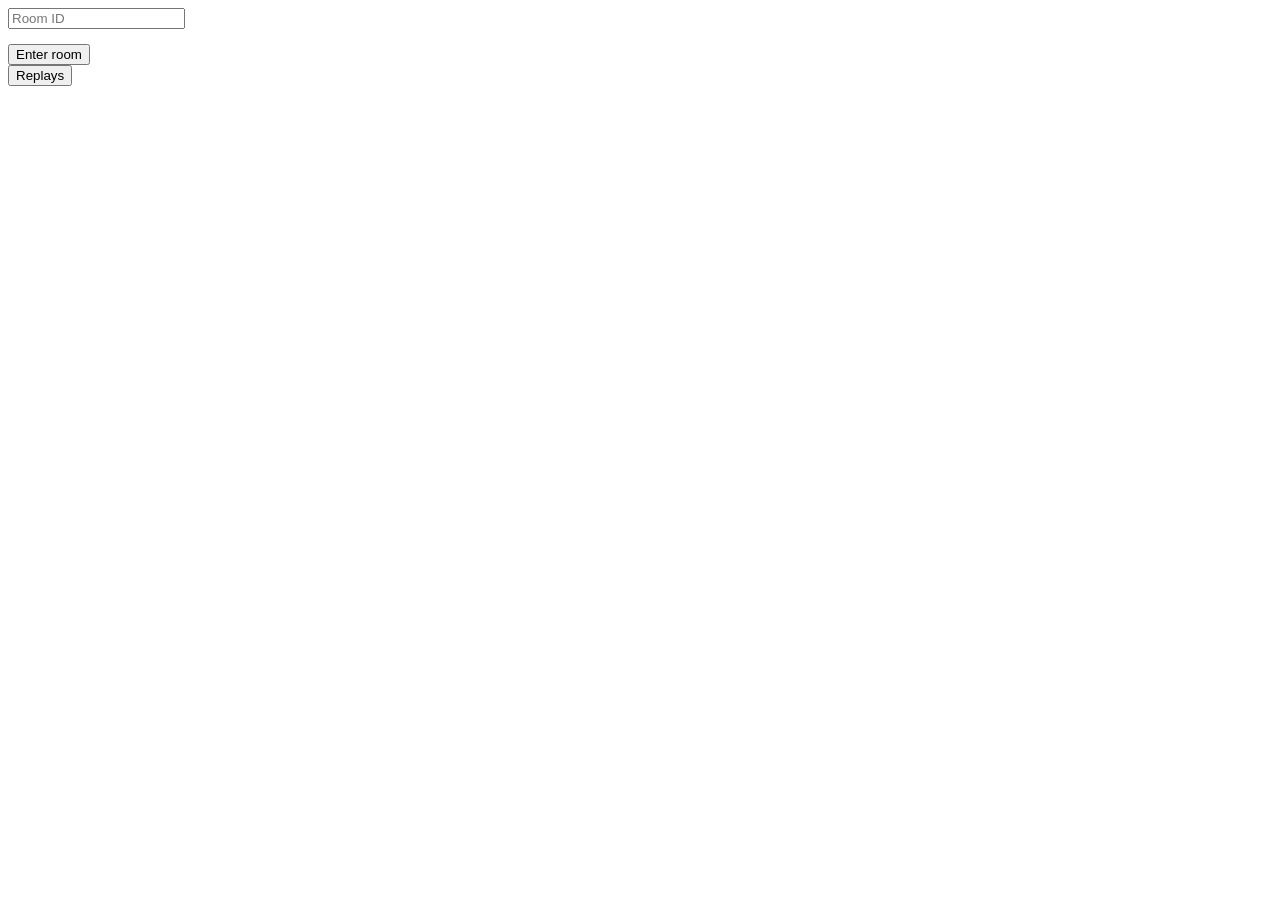
==== static/index.html @ 32c60342 "chore: update requirements and enhance UI responsiveness" ====
<html>

<head>
    <meta charset="utf-8">
    <meta name="viewport"
        content="width=device-width, height=device-height, initial-scale=1.0, maximum-scale=3.0, minimum-scale=1.0, user-scalable=yes" />
    <script src="https://cdnjs.cloudflare.com/ajax/libs/jquery/3.6.0/jquery.min.js"></script>
    <link rel="stylesheet" href="/main.css?v=19">
    <title>generals</title>
</head>

<body>
    <div id="menu" class="center center-tag">
        <div style="margin-bottom:15px;"><input type="text" id="username-input" placeholder="Room ID" value=""></div>
        <button id="enter-room">Enter room</button><br>
        <button id="replays" class="small">Replays</button>
    </div>
    <script>
        $('#enter-room').on('click', function () {
            location.href = '/games/' + $('#username-input').val();
        });
        $('#replays').on('click', function () {
            location.href = '/replays';
        });
    </script>
</body>

</html>
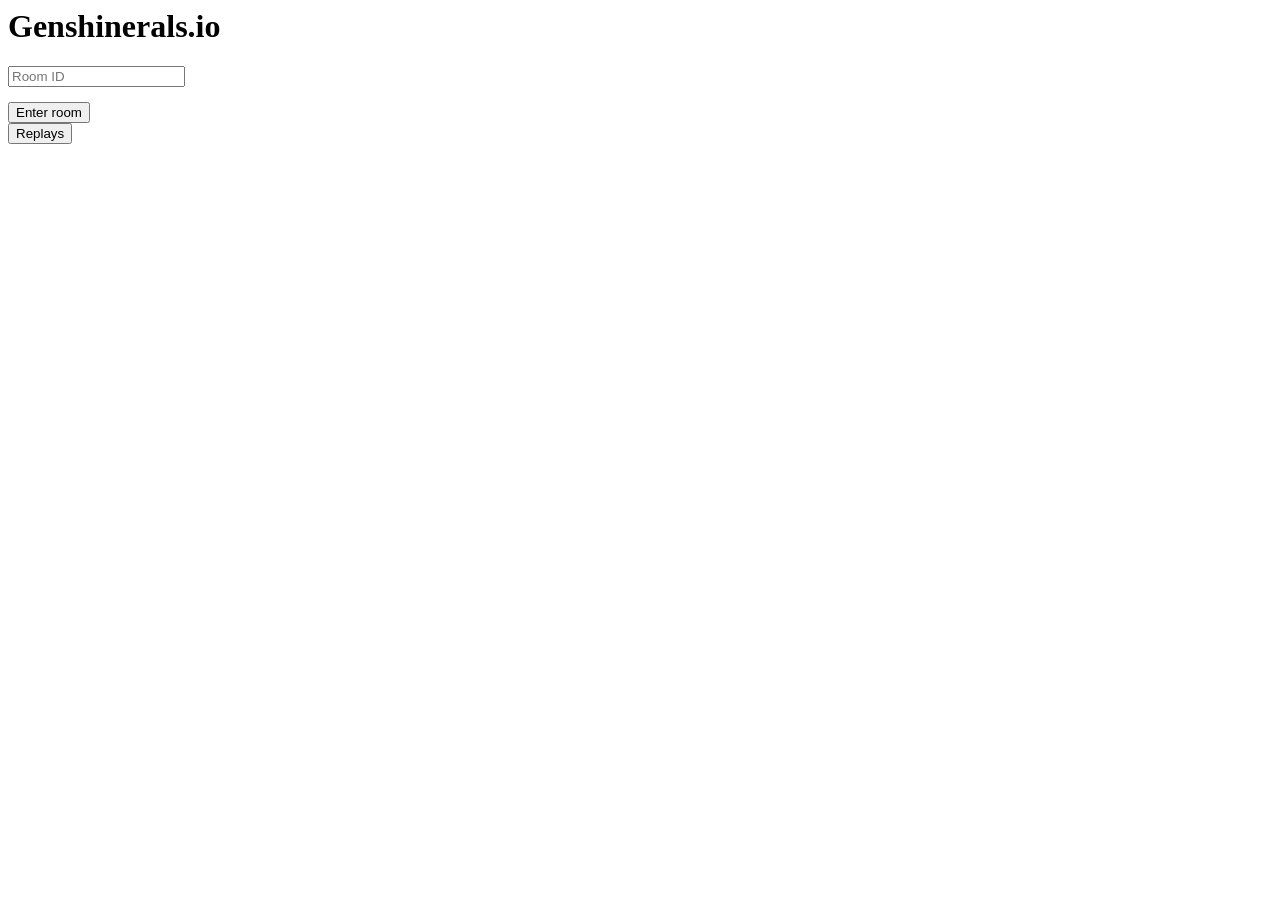
==== commit 95bdcf4f: "feat: add main title with styled accents to the homepage" ====
--- a/static/index.html
+++ b/static/index.html
@@ -11,6 +11,7 @@
 
 <body>
     <div id="menu" class="center center-tag">
+        <h1 class="main-title"><span class="title-accent title-accent-g">G</span>en<span class="title-accent title-accent-s">s</span><span class="title-accent title-accent-h">h</span>inerals.io</h1>
         <div style="margin-bottom:15px;"><input type="text" id="username-input" placeholder="Room ID" value=""></div>
         <button id="enter-room">Enter room</button><br>
         <button id="replays" class="small">Replays</button>
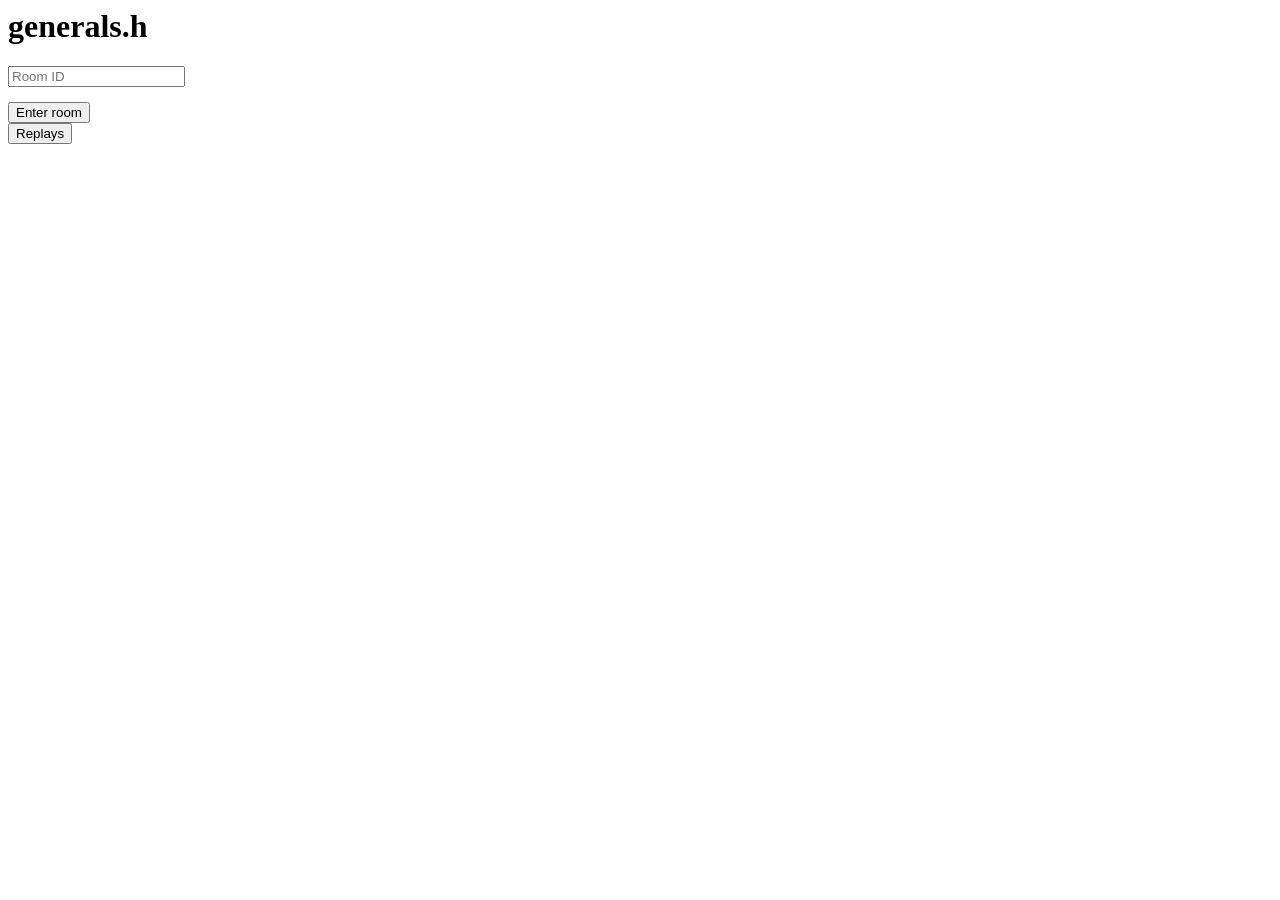
==== commit 758499e5: "feat: implement game speed validation and enhance UI for team selection and settings" ====
--- a/static/index.html
+++ b/static/index.html
@@ -5,13 +5,13 @@
     <meta name="viewport"
         content="width=device-width, height=device-height, initial-scale=1.0, maximum-scale=3.0, minimum-scale=1.0, user-scalable=yes" />
     <script src="https://cdnjs.cloudflare.com/ajax/libs/jquery/3.6.0/jquery.min.js"></script>
-    <link rel="stylesheet" href="/main.css?v=19">
+    <link rel="stylesheet" href="/main.css?v=29">
     <title>generals</title>
 </head>
 
 <body>
     <div id="menu" class="center center-tag">
-        <h1 class="main-title"><span class="title-accent title-accent-g">G</span>en<span class="title-accent title-accent-s">s</span><span class="title-accent title-accent-h">h</span>inerals.io</h1>
+        <h1 class="main-title"><span class="title-accent title-accent-g">g</span>eneral<span class="title-accent title-accent-s">s</span>.<span class="title-accent title-accent-h">h</span></h1>
         <div style="margin-bottom:15px;"><input type="text" id="username-input" placeholder="Room ID" value=""></div>
         <button id="enter-room">Enter room</button><br>
         <button id="replays" class="small">Replays</button>
